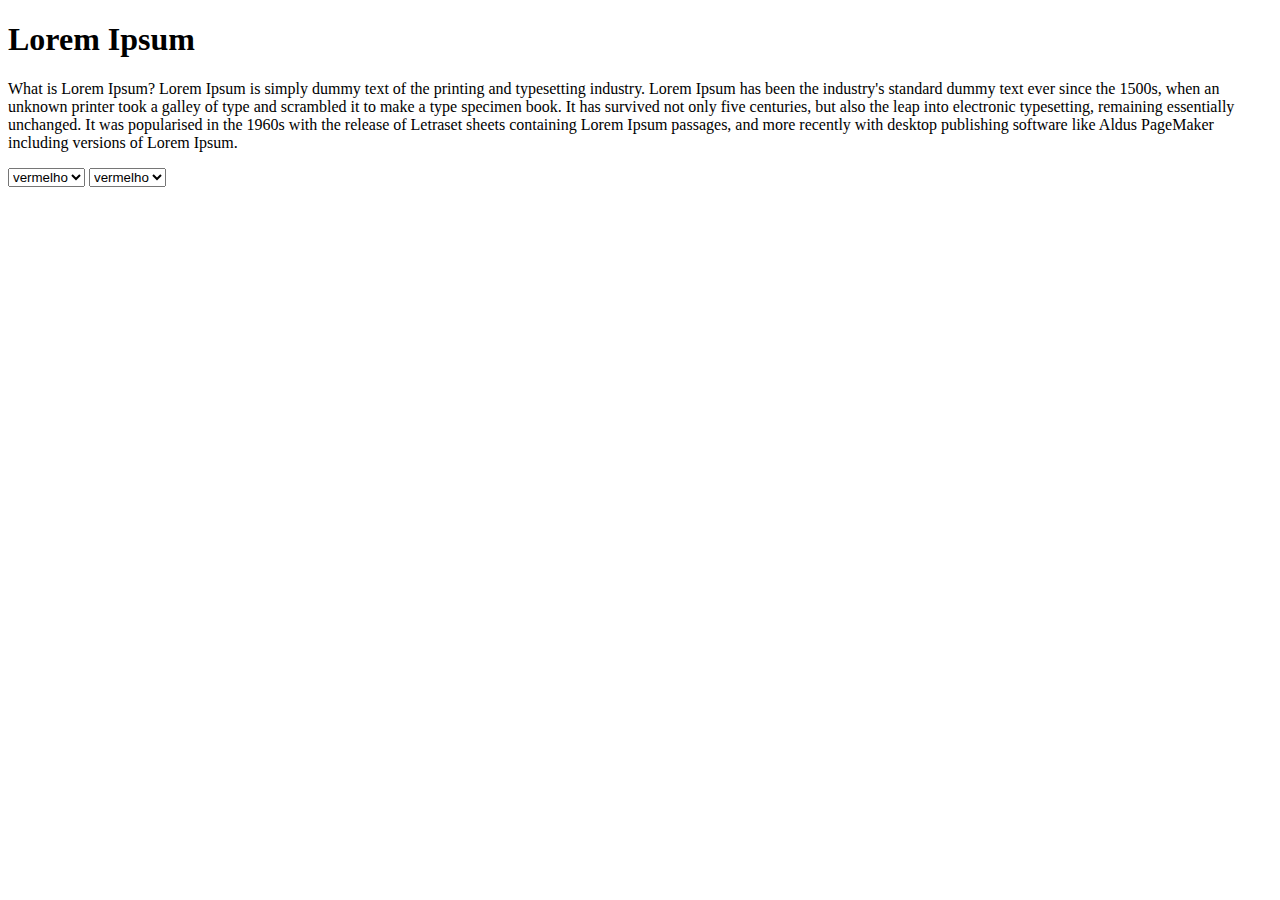
==== fundamentos/secao-5-javaScript-DOM-Eventos-e-Web-Storage/dia.4-javaScript-web-storage/index.html @ 0389f88c "requesito 1 e dois" ====
<!DOCTYPE html>
<html lang="en">
<head>
    <meta charset="UTF-8">
    <meta http-equiv="X-UA-Compatible" content="IE=edge">
    <meta name="viewport" content="width=device-width, initial-scale=1.0">
    <link rel="stylesheet" href="style.css">
    <title>loren ipsun</title>
</head>
<body id="body-color">
    <header><h1>Lorem Ipsum</h1></header>
    <main id="main-content">
        <section>
            <p id="text">What is Lorem Ipsum?
                Lorem Ipsum is simply dummy text of the printing and typesetting industry. Lorem Ipsum has been the industry's standard dummy text ever since the 1500s, when an unknown printer took a galley of type and scrambled it to make a type specimen book. It has survived not only five centuries, but also the leap into electronic typesetting, remaining essentially unchanged. It was popularised in the 1960s with the release of Letraset sheets containing Lorem Ipsum passages, and more recently with desktop publishing software like Aldus PageMaker including versions of Lorem Ipsum.
                </p>
                <select name="" id="">
                    <option value="red">vermelho</option>
                    <option value="blue">azul</option>
                    <option value="yellow">amarelo</option>
                    <option value="grey">cinza</option>
                    <option value="purple">roxo</option>
                    <option value="white">branco</option>
                    <option value="black">preto</option>
                </select>
                <select name="" id="textColor">
                    <option value="red">vermelho</option>
                    <option value="blue">azul</option>
                    <option value="yellow">amarelo</option>
                    <option value="grey">cinza</option>
                    <option value="purple">roxo</option>
                    <option value="white">branco</option>
                    <option value="black">preto</option>
                </select>
        </section>
    </main>






    <script src="script.js"></script>
</body>
</html>
---- fundamentos/secao-5-javaScript-DOM-Eventos-e-Web-Storage/dia.4-javaScript-web-storage/style.css ----
#body-color{
    background-color: white
}
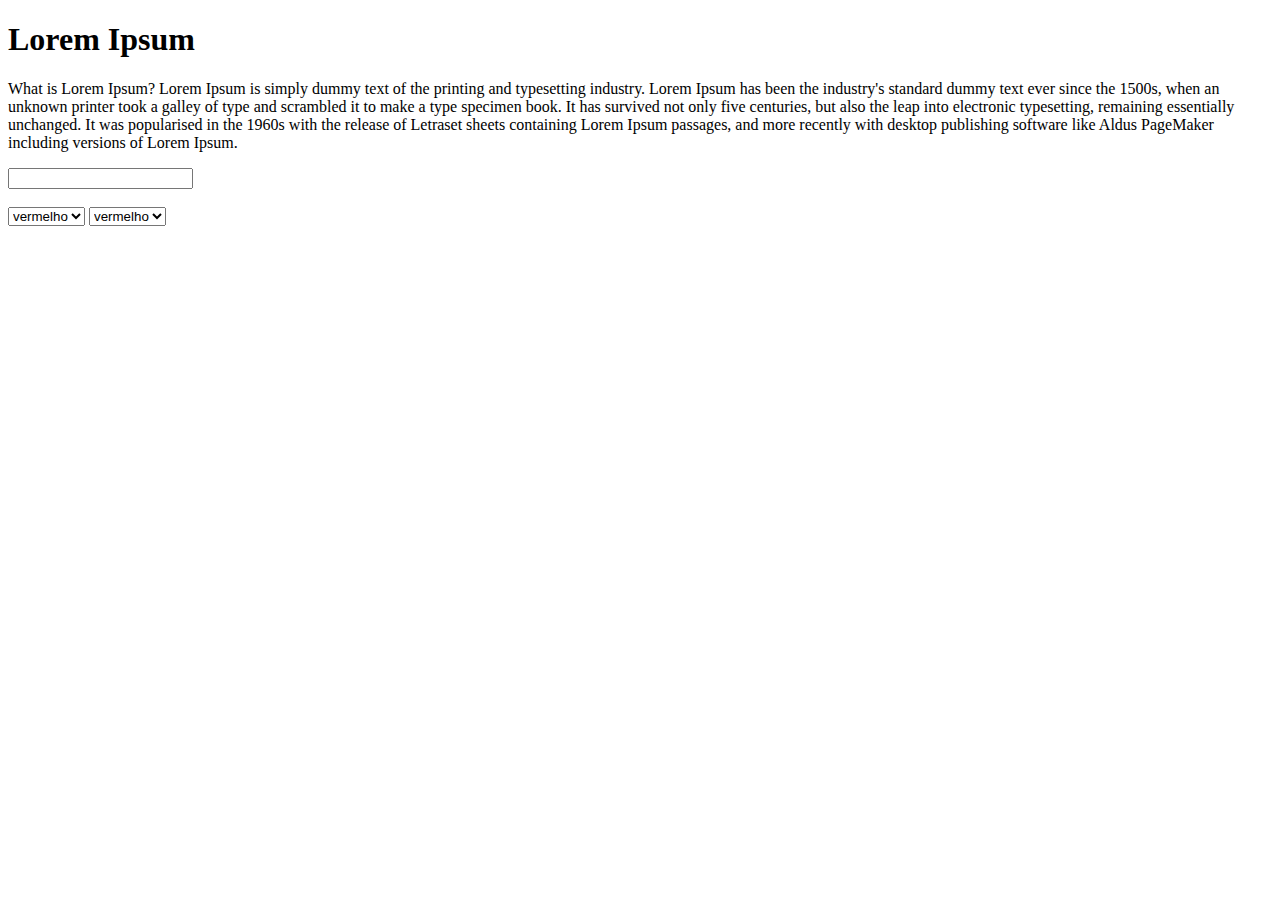
==== commit 5ae9d16f: "Merge pull request #18 from lucasFernandesDevv/exercicios/JavaScript-web-storage-Dia.4" ====
--- a/fundamentos/secao-5-javaScript-DOM-Eventos-e-Web-Storage/dia.4-javaScript-web-storage/index.html
+++ b/fundamentos/secao-5-javaScript-DOM-Eventos-e-Web-Storage/dia.4-javaScript-web-storage/index.html
@@ -14,25 +14,29 @@
             <p id="text">What is Lorem Ipsum?
                 Lorem Ipsum is simply dummy text of the printing and typesetting industry. Lorem Ipsum has been the industry's standard dummy text ever since the 1500s, when an unknown printer took a galley of type and scrambled it to make a type specimen book. It has survived not only five centuries, but also the leap into electronic typesetting, remaining essentially unchanged. It was popularised in the 1960s with the release of Letraset sheets containing Lorem Ipsum passages, and more recently with desktop publishing software like Aldus PageMaker including versions of Lorem Ipsum.
                 </p>
-                <select name="" id="">
-                    <option value="red">vermelho</option>
-                    <option value="blue">azul</option>
-                    <option value="yellow">amarelo</option>
-                    <option value="grey">cinza</option>
-                    <option value="purple">roxo</option>
-                    <option value="white">branco</option>
-                    <option value="black">preto</option>
-                </select>
-                <select name="" id="textColor">
-                    <option value="red">vermelho</option>
-                    <option value="blue">azul</option>
-                    <option value="yellow">amarelo</option>
-                    <option value="grey">cinza</option>
-                    <option value="purple">roxo</option>
-                    <option value="white">branco</option>
-                    <option value="black">preto</option>
-                </select>
-        </section>
+               
+
+                <input type="number" name="font-size" id="20">
+        <br>
+        <br>
+        <select name="" id="">
+            <option value="red">vermelho</option>
+            <option value="blue">azul</option>
+            <option value="yellow">amarelo</option>
+            <option value="grey">cinza</option>
+            <option value="purple">roxo</option>
+            <option value="white">branco</option>
+            <option value="black">preto</option>
+        </select>
+        <select name="" id="textColor">
+            <option value="red">vermelho</option>
+            <option value="blue">azul</option>
+            <option value="yellow">amarelo</option>
+            <option value="grey">cinza</option>
+            <option value="purple">roxo</option>
+            <option value="white">branco</option>
+            <option value="black">preto</option>
+        </select>
     </main>
 
 
--- a/fundamentos/secao-5-javaScript-DOM-Eventos-e-Web-Storage/dia.4-javaScript-web-storage/style.css
+++ b/fundamentos/secao-5-javaScript-DOM-Eventos-e-Web-Storage/dia.4-javaScript-web-storage/style.css
@@ -1,3 +1,7 @@
 #body-color{
     background-color: white
+}
+
+#textColor{
+    width: auto;
 }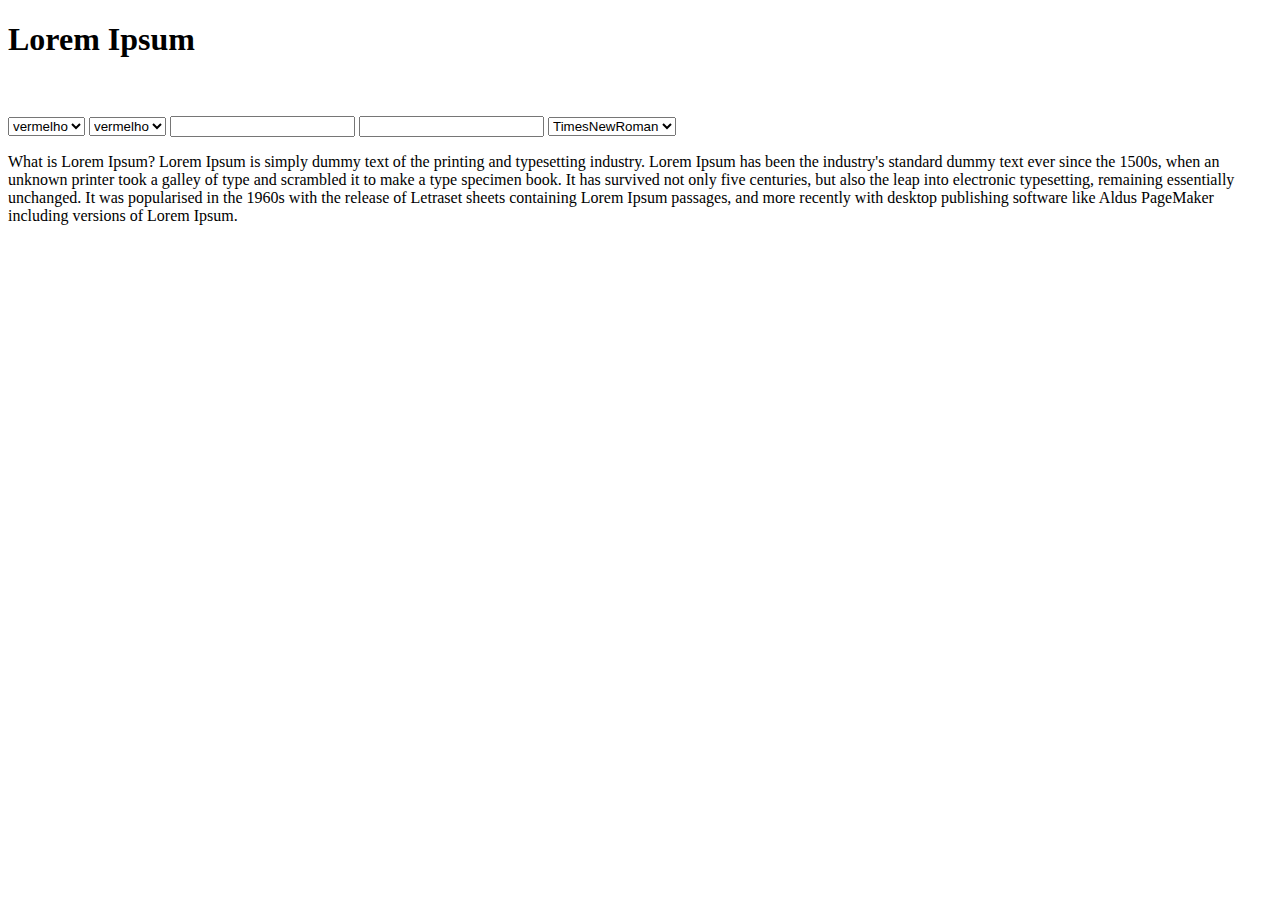
==== commit 6c6346f8: "requisito 4 att" ====
--- a/fundamentos/secao-5-javaScript-DOM-Eventos-e-Web-Storage/dia.4-javaScript-web-storage/index.html
+++ b/fundamentos/secao-5-javaScript-DOM-Eventos-e-Web-Storage/dia.4-javaScript-web-storage/index.html
@@ -10,33 +10,51 @@
 <body id="body-color">
     <header><h1>Lorem Ipsum</h1></header>
     <main id="main-content">
+        <nav>
+            <br>
+            <br>
+            <select name="" id="">
+                <option value="red">vermelho</option>
+                <option value="blue">azul</option>
+                <option value="yellow">amarelo</option>
+                <option value="grey">cinza</option>
+                <option value="purple">roxo</option>
+                <option value="white">branco</option>
+                <option value="black">preto</option>
+            </select>
+            <select name="" id="textColor">
+                <option value="red">vermelho</option>
+                <option value="blue">azul</option>
+                <option value="yellow">amarelo</option>
+                <option value="grey">cinza</option>
+                <option value="purple">roxo</option>
+                <option value="white">branco</option>
+                <option value="black">preto</option>
+            </select>
+            <input type="number" name="font-size" id="20">
+
+            <input type="number" name="line-heigth" id="">
+
+            <select name="" id="fontFamily">
+                <option value="TimesNewRoman">TimesNewRoman</option>
+                <option value="Arial">Arial</option>
+            </select>
+
+
+        </nav>
+
+        
+        
+        
+        
         <section>
             <p id="text">What is Lorem Ipsum?
                 Lorem Ipsum is simply dummy text of the printing and typesetting industry. Lorem Ipsum has been the industry's standard dummy text ever since the 1500s, when an unknown printer took a galley of type and scrambled it to make a type specimen book. It has survived not only five centuries, but also the leap into electronic typesetting, remaining essentially unchanged. It was popularised in the 1960s with the release of Letraset sheets containing Lorem Ipsum passages, and more recently with desktop publishing software like Aldus PageMaker including versions of Lorem Ipsum.
                 </p>
                
-
-                <input type="number" name="font-size" id="20">
-        <br>
-        <br>
-        <select name="" id="">
-            <option value="red">vermelho</option>
-            <option value="blue">azul</option>
-            <option value="yellow">amarelo</option>
-            <option value="grey">cinza</option>
-            <option value="purple">roxo</option>
-            <option value="white">branco</option>
-            <option value="black">preto</option>
-        </select>
-        <select name="" id="textColor">
-            <option value="red">vermelho</option>
-            <option value="blue">azul</option>
-            <option value="yellow">amarelo</option>
-            <option value="grey">cinza</option>
-            <option value="purple">roxo</option>
-            <option value="white">branco</option>
-            <option value="black">preto</option>
-        </select>
+            
+        </section>
+       
     </main>
 
 
